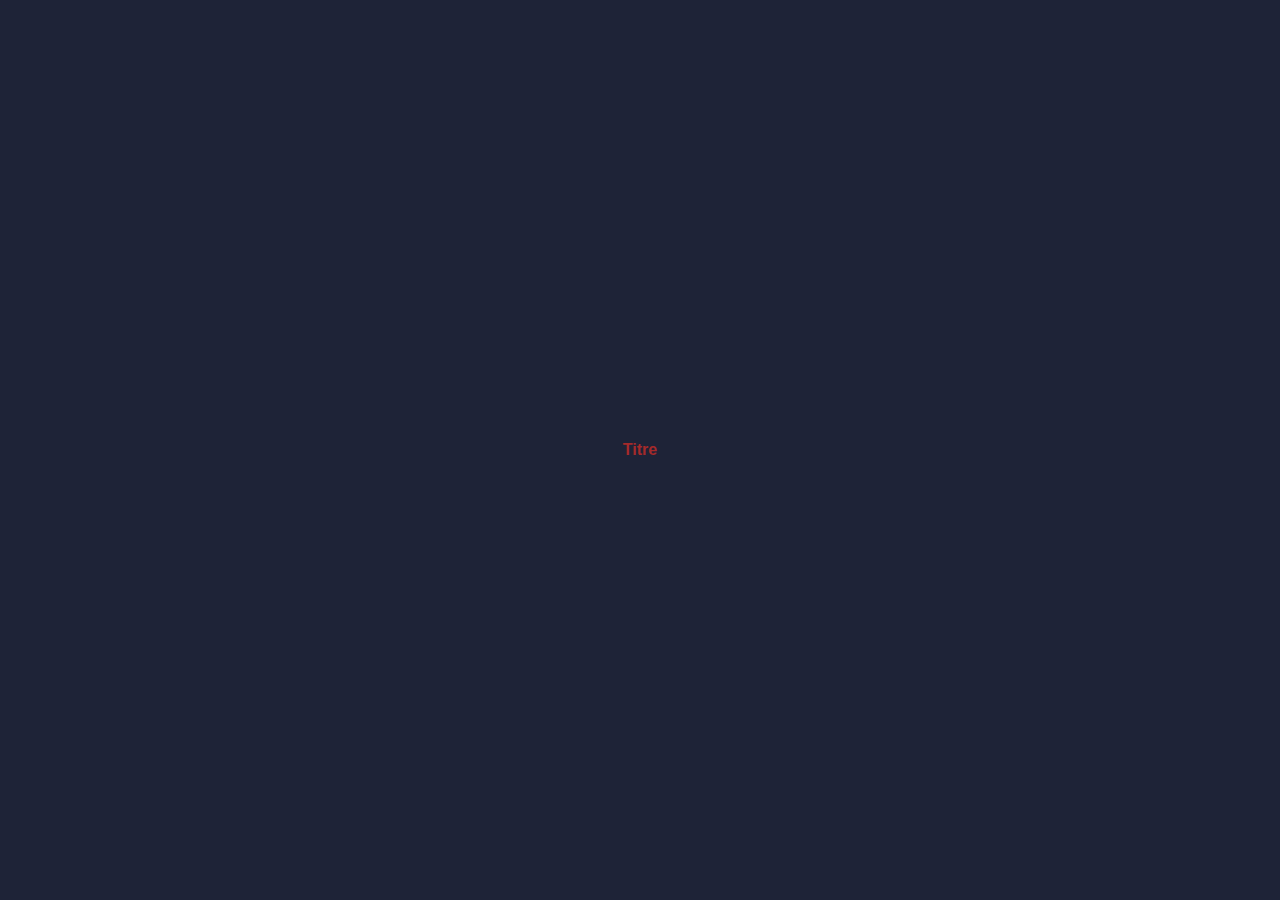
==== 2-abonne/index.html @ ea898e01 "....retour 20/04/2024" ====
<!DOCTYPE html>
<html lang="fr">
<head>
    <meta charset="UTF-8">
    <meta name="viewport" content="width=device-width, initial-scale=1.0">
    <link rel="stylesheet" href="style.css">
    <title>Abonné Youtube</title>
</head>
<body>
   
    <div class="container"> 
        <div class="banniere-titre">
            <h1>Titre</h1>
        </div>
    </div>

    <script src="script.js"></script>
</body>
</html>
---- 2-abonne/style.css ----
html{
    font-size: 62,5%;
     /* /1rem vaut 10px */
}
*{
    margin: 0;
    padding: 0;
    box-sizing: border-box;
    text-decoration: none;
}
body{
    font-size: 1.4 rem;   
    /* soit 14px */
    font-family: arial;
    color:white;
   
}
    
h1{
    color:brown;
    font-size: 1rem;
}
.container{
    height: 100vh;
    display: flex;
    justify-content: center;
    flex-direction: column;
    align-items: center;
    background-color: #1e2337 ;
}
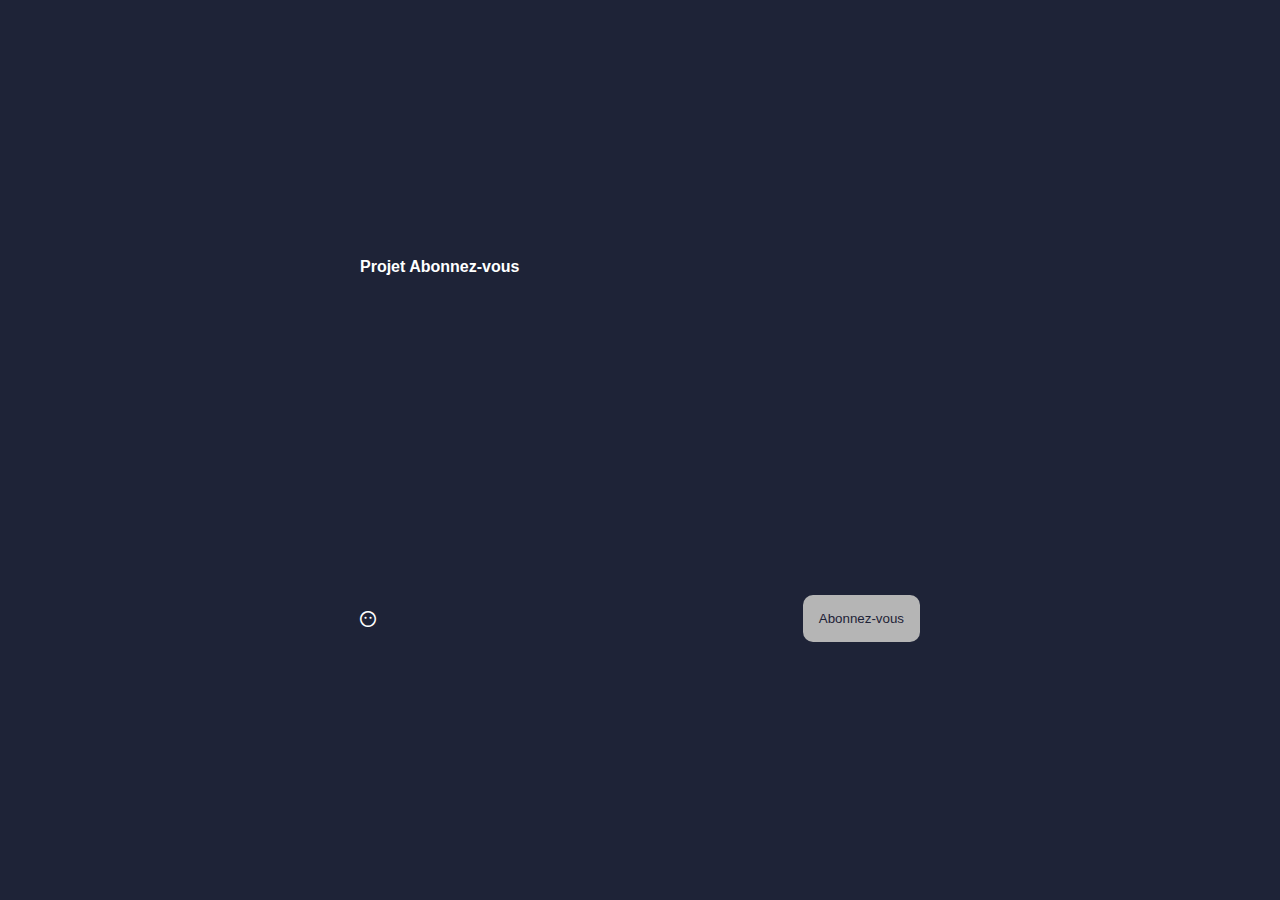
==== commit b274987d: "Projet abonner vous suite" ====
--- a/2-abonne/index.html
+++ b/2-abonne/index.html
@@ -4,14 +4,24 @@
     <meta charset="UTF-8">
     <meta name="viewport" content="width=device-width, initial-scale=1.0">
     <link rel="stylesheet" href="style.css">
-    <title>Abonné Youtube</title>
+    <link rel="stylesheet" href="https://cdnjs.cloudflare.com/ajax/libs/font-awesome/6.5.2/css/all.min.css" >
 </head>
 <body>
    
     <div class="container"> 
-        <div class="banniere-titre">
-            <h1>Titre</h1>
-        </div>
+        <div class="bloc-central">
+            <h1> Projet Abonnez-vous</h1>
+            <!-- vidéo youtube -->
+            <iframe width="560" height="315" 
+                src="https://www.youtube.com/embed/MQiPGsS2lpM?si=vffUsuO-T6_sQPpR" 
+                title="YouTube video player" frameborder="0" 
+                allow="accelerometer; autoplay; clipboard-write; encrypted-media; gyroscope; picture-in-picture; web-share" 
+                referrerpolicy="strict-origin-when-cross-origin" allowfullscreen></iframe>
+            <div class="bloc-btn">
+                    <i class="fa-regular fa-face-meh-blank"></i>
+                    <button class="btn"> Abonnez-vous</button>
+            </div>
+        </div>        
     </div>
 
     <script src="script.js"></script>
--- a/2-abonne/style.css
+++ b/2-abonne/style.css
@@ -17,7 +17,7 @@
 }
     
 h1{
-    color:brown;
+    color:rgb(255, 255, 255);
     font-size: 1rem;
 }
 .container{
@@ -27,4 +27,19 @@
     flex-direction: column;
     align-items: center;
     background-color: #1e2337 ;
+}
+
+.bloc-btn{
+    display: flex;
+    justify-content: space-between;
+    align-items: center;
+   
+}
+
+.btn{
+    padding: 1rem;
+    background-color: #b5b5b5;
+    border: none;
+    border-radius: 10px;
+    color: #1e2337;
 }